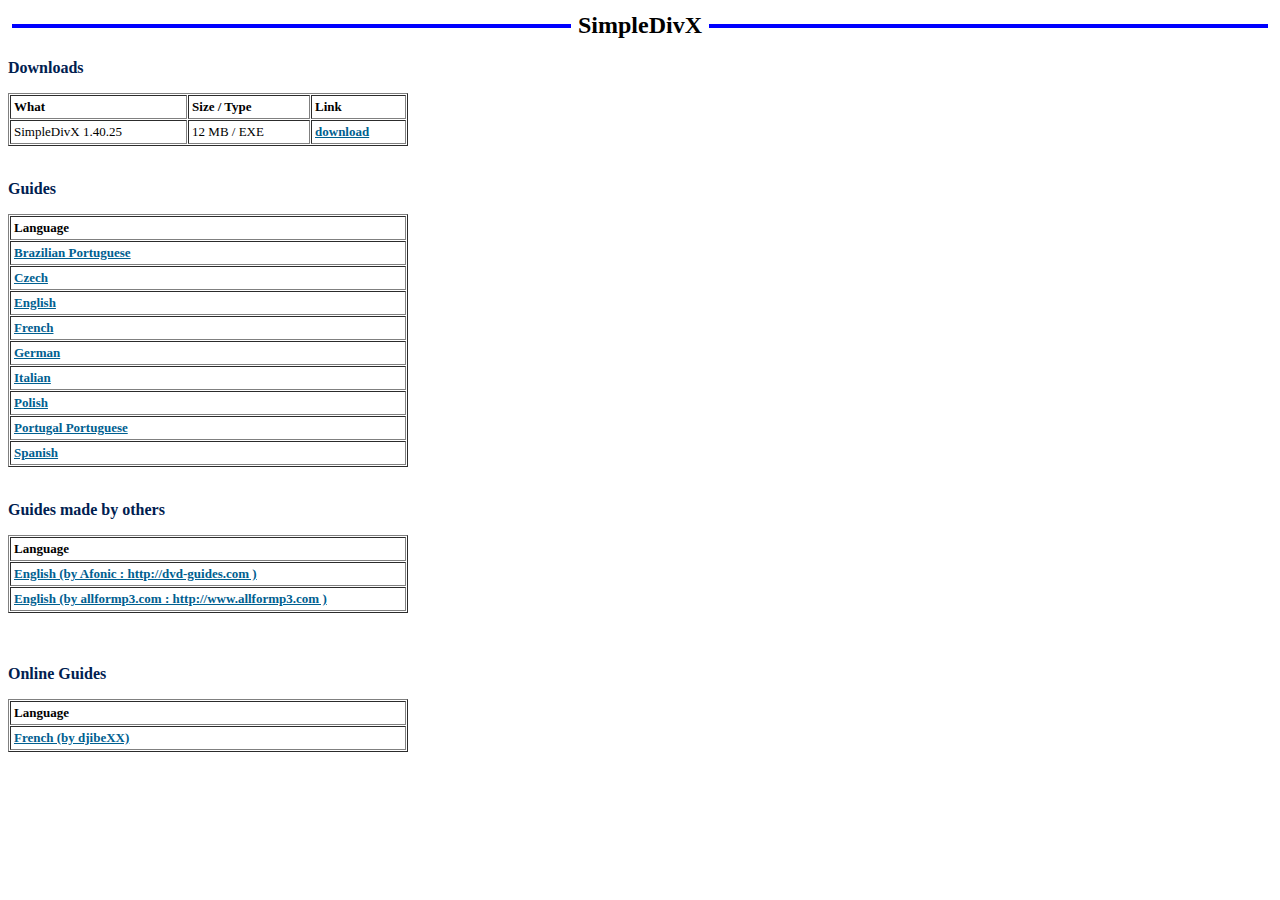
==== docs/Index.html @ 979fcde2 "docs" ====
<html>

<meta http-equiv="Content-Type" content="text/html; charset=iso-8859-1">
<meta name="description" content="SimpleDivX is a powerfull frontend utilizing the latest version of mpeg2avi 
and supporting many video formats like 3ivx,xvid &amp; divx and audio formats including ogg/mp3/ac3. 
Easy enough for an encoding novice, but customizable enough to suit encoding vetrans.">
<meta name="keywords" content="divx, xvid, mpeg, mpeg2, simpledivx, simple, easy, dvd, convert, ac3, ogg, audio, video, resize, crop, compression, codec, 3ivx">
<meta name="rating" content="General">
<meta name="language" content="english, EN">
<meta name="author" content="CyberDemonII / Stef Heyenrath">
<meta name="expires" content="never">
<meta content="1 Days" name="revisit-after">

<title>SimpleDivX</title>
<link href="StyleSheet/style.css" rel="stylesheet" type="text/css">
</head>

<table border="0" cellpadding="3" cellspacing="1" width="100%">
<tbody>    <tr>
        <td width="50%"><hr size="4" noshade color="#0000FF">
        </td>
        <td align="middle" class="head">SimpleDivX</td>
        <td width="50%"><hr size="4" noshade color="#0000FF">
        </td>
    </tr>
</tbody></table>

<h3>Downloads</h3>

<table border="1" cellpadding="3" cellspacing="1" width="400px">
    <tr>
        <td><font size="2"><strong>What</strong></font></td>
        <td><font size="2"><strong>Size / Type</strong></font></td>
        <td><font size="2"><strong>Link</strong></font></td>
    </tr>
    
    <tr>
        <td><font size="2">SimpleDivX 1.40.25</font></td>
        <td><font size="2">12 MB / EXE</font></td>
        <td><a href="https://github.com/StefH/SimpleDivX/releases/download/1.40.25/SimpleDivX_1.40.25.exe"><font size="2">download</font></a></td>
    </tr>
</table>

<br>
<h3>Guides</h3>

<table border="1" cellpadding="3" cellspacing="1" width="400px">
    <tr>
        <td><font size="2"><strong>Language</strong></font></td>
    </tr>
    
    <tr>
        <td><a href="Brazilian Portuguese Guide.htm"><font size="2">Brazilian Portuguese</font></a></td>
    </tr>
    
    <tr>
        <td><a href="Czech Guide.htm"><font size="2">Czech</font></a></td>
    </tr>
    
    <tr>
        <td><a href="English%20Guide.htm"><font size="2">English</font></a></td>
    </tr>
    
    <tr>
        <td><a href="French Guide.htm"><font size="2">French</font></a></td>
    </tr>
    
    <tr>
        <td><a href="German Guide.htm"><font size="2">German</font></a></td>
    </tr>
    
    <tr>
        <td><a href="Italian Guide.htm"><font size="2">Italian</font></a></td>
    </tr>
    
    <tr>
        <td><a href="Polish Guide.htm"><font size="2">Polish</font></a></td>
    </tr>
    
    <tr>
        <td><a href="Portugal Portuguese Guide.htm"><font size="2">Portugal Portuguese</font></a></td>
    </tr>
    
    <tr>
        <td><a href="Spanish Guide.htm"><font size="2">Spanish</font></a></td>
    </tr>
</table>

<br>
<h3>Guides made by others</h3>

<table border="1" cellpadding="3" cellspacing="1" width="400px">
    <tr>
        <td><font size="2"><strong>Language</strong></font></td>
    </tr>
    
    <tr>
        <td><a href="https://web.archive.org/web/20081216152930/http://www.simpledivx.org/Guides/Afonic_SimpleDivX_Guide/Afonic%20SimpleDivX%20Guide.html"><font size="2">English (by Afonic : http://dvd-guides.com )</font></a></td>
    </tr>
    <tr>
        <td><a href="https://web.archive.org/web/20081216152930/http://www.simpledivx.org/Guides/AllForMp3.com_SimpleDivX_Guide/AllForMp3.com%20SimpleDivX%20Guide.htm"><font size="2">English (by allformp3.com : http://www.allformp3.com )</font></a></td>
    </tr>
</table>

<br>
<br>
<h3>Online Guides</h3>

<table border="1" cellpadding="3" cellspacing="1" width="400px">
    <tr>
        <td><font size="2"><strong>Language</strong></font></td>
    </tr>
    
    <tr>
        <td><a href="https://web.archive.org/web/20081216152930/http://electre84.free.fr/simpledivx.htm"><font size="2">French (by djibeXX)</font></a></td>
    </tr>
</table>

</body>

</html>
---- docs/StyleSheet/style.css ----
BODY {
	FONT-FAMILY: Times, Arial, Helvetica; FONT-SIZE: normal
}
A:link {
	COLOR: #006090; FONT-WEIGHT: bold
	
}
A:active {
	COLOR: #ff0000; FONT-WEIGHT: bold
}
A:visited {
	COLOR: #0050a0; FONT-WEIGHT: bold
}
A:hover {
	COLOR: #003060; FONT-WEIGHT: bold
}
HR {
	COLOR: #0050a0
}
.head {
	COLOR: #000000; FONT-SIZE: 150%; FONT-WEIGHT: bold
}

h1 {
	;COLOR: #002050; FONT-SIZE: 150%; FONT-WEIGHT: bold;
}

h2 {
	COLOR: #002050; FONT-SIZE: 125%; FONT-WEIGHT: bold
}

h3 {
	COLOR: #002050; FONT-SIZE: 100%; FONT-WEIGHT: bold
}

h4 {
	COLOR: #002050; FONT-SIZE: 90%; FONT-WEIGHT: bold; text-indent: 0em
}
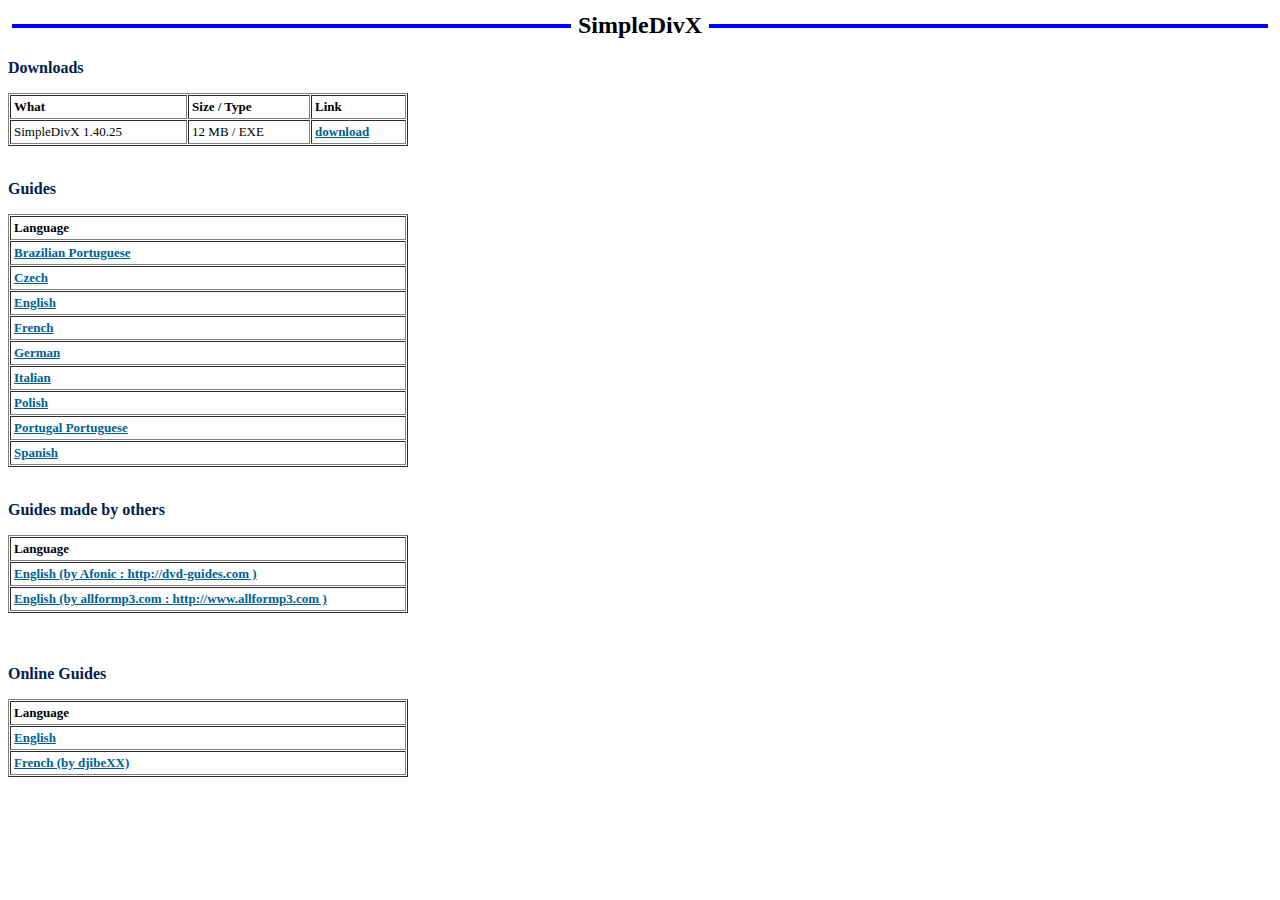
==== commit 596bd197: "." ====
--- a/docs/Index.html
+++ b/docs/Index.html
@@ -112,8 +112,14 @@
     </tr>
     
     <tr>
+        <td><a href="https://forum.videohelp.com/threads/202483-How-to-convert-Mpeg2-to-DivX-using-TMPGEnc-and-SimpleDivX"><font size="2">English</font></a></td>
+    </tr>
+    
+    <tr>
         <td><a href="https://web.archive.org/web/20081216152930/http://electre84.free.fr/simpledivx.htm"><font size="2">French (by djibeXX)</font></a></td>
     </tr>
+    
+    
 </table>
 
 </body>
